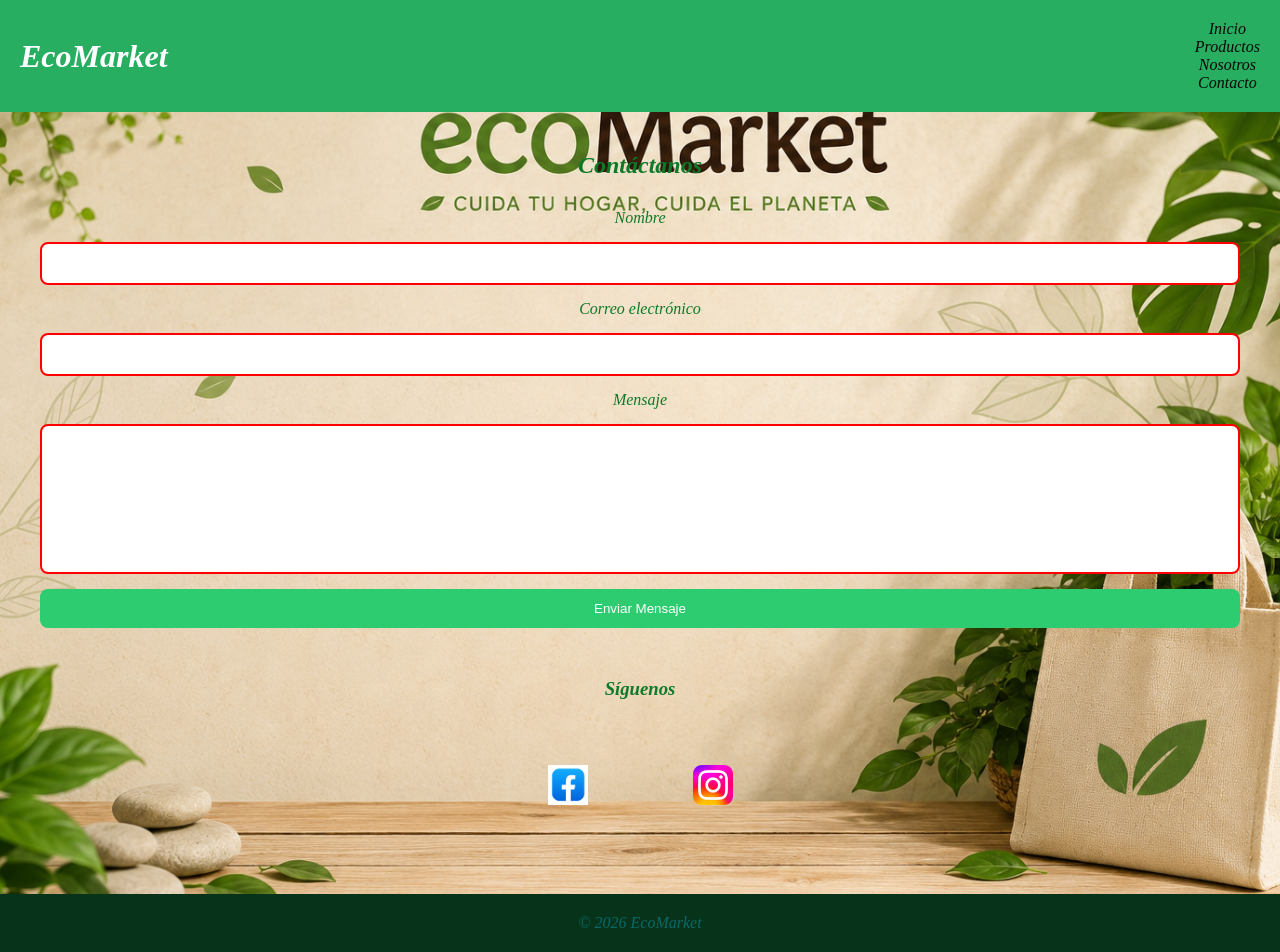
==== views/contacto.html @ 2eceaebd "hice algunos cambios" ====
<!DOCTYPE html>
<html lang="es">

<head>

    <meta name="viewport" content="width=device-width, initial-scale=1.0">
    <title>Contacto | EcoMarket</title>

    <link rel="stylesheet" href="../css/animations.css">
    <link rel="stylesheet" href="../css/components.css">
    <link rel="stylesheet" href="../css/layout.css">
    <link rel="stylesheet" href="../css/main.css">
</head>

<body>

    <header class="header">
        <h1>EcoMarket</h1>

        <nav>
            <ul class="nav-links">
                <li><a href="../index.html">Inicio</a></li>
                <li><a href="productos.html">Productos</a></li>
                <li><a href="sobre-nosotros.html">Nosotros</a></li>
                <li><a href="contacto.html">Contacto</a></li>
            </ul>
        </nav>
    </header>

    <main class="contacto">

        <h2>Contáctanos</h2>

        <div class="contacto-contenedor">

            <form class="formulario">

                <label>Nombre</label>
                <input type="text" required>

                <label>Correo electrónico</label>
                <input type="email" required>

                <label>Mensaje</label>
                <textarea required></textarea>

                <button type="submit">Enviar Mensaje</button>

            </form>

        </div>

        <section class="redes">

            <h3>Síguenos</h3>

            <div class="iconos">

                <a href="#">
                    <img src="../img/icons/iconofacebook.avif" alt="Facebook">
                </a>

                <a href="#">
                    <img src="../img/icons/iconoInstagram.webp" alt="Instagram">
                </a>

            </div>

        </section>

    </main>

    <footer class="footer">
        <p>© 2026 EcoMarket</p>
    </footer>

</body>

</html>
---- css/animations.css ----
button:hover{
    background: #0d1b13;
}
---- css/components.css ----
.card{
    background: rgb(243, 243, 216);
    border-radius: 10px;
    overflow: hidden;
    padding: 15px;
    transition: 0.3s;
}
.card:hover{
    transform: translate(-10px);
}
.card h3{
    margin: 10px 0;
}

button{
    background: #1a8f4b;
    color: rgb(221, 221, 221);
    border: none;
    padding: 10px 20px;
    border: none;
    padding: 10px 20px;
    border-radius: 5px;
    cursor: pointer;
}
---- css/layout.css ----
.header {
    background: #198b4b;
    color: rgb(233, 233, 233);
    display: flex;
    justify-content: space-between;
    align-items: center;
    padding: 20px;
}

.nav-links {
    display: flex;
    gap: 20px;
    list-style: none;
}

.nav-links a {
    color: rgb(8, 8, 8);
}

.hero {
    background-repeat: no-repeat;
    background-size: cover;
    display: flex;
    justify-content: center;
    align-items: center;
    text-align: center;
}

.hero-content {
    color: rgb(18, 63, 32);
}

.grid-productos {
    width: 100%;
    display: grid;
    grid-template-columns: repeat(auto-fit, minmax(250px, 1fr));
    gap: 30px;
}

.footer {
    background: #063319;
    color: rgb(11, 105, 105);
    text-align: center;
    padding: 20px;
}

.contacto {
    padding: 40px;
}

.contacto h2 {
    text-align: center;
    margin-bottom: 30px;
}

.contacto-contenedor {
    display: flex;
    gap: 30px;
    align-items: flex-start;
}

.formulario {
    flex: 1;
    display: flex;
    flex-direction: column;
    gap: 15px;
}

.formulario input,
.formulario textarea {
    padding: 12px;
    border: 2px solid #ccc;
    border-radius: 8px;
}

.formulario textarea {
    height: 150px;
    resize: none;
}

.formulario button {
    background: #2ecc71;
    color: white;
    border: none;
    padding: 12px;
    border-radius: 8px;
    cursor: pointer;
}

.formulario button:hover {
    background: #27ae60;
}



input:valid,
textarea:valid {
    border-color: green;
}

input:invalid,
textarea:invalid {
    border-color: red;
}

.redes {
    margin-top: 50px;
    text-align: center;
}

.iconos {
    display: flex;
    justify-content: center;
    gap: 35px;
    margin-top: 20px;
}

.iconos img {
    width: 60px;
    transition: 0.3s;
}

.iconos img:hover {
    transform: scale(1.2);
}

.sobre-nosotros {
    padding: 40px;
}

.sobre-nosotros h2 {
    text-align: center;
    margin-bottom: 40px;
}

.historia {
    display: flex;
    align-items: center;
    gap: 30px;
    margin-bottom: 50px;
}

.texto {
    flex: 1;
}

.texto h3 {
    margin-bottom: 15px;
    color: #27ae60;
}

.texto p {
    margin-bottom: 15px;
    line-height: 1.6;
}

.imagen {
    flex: 1;
}

.imagen img {
    width: 100%;
    border-radius: 10px;
}

.info-empresa {
    display: grid;
    grid-template-columns: repeat(3, 1fr);
    gap: 20px;
}

.card-info {
    background: rgb(255, 255, 255);
    padding: 20px;
    border-radius: 10px;
    box-shadow: 0 2px 10px rgba(7, 1, 1, 0.1);
    transition: 0.3s;
}

.card-info:hover {
    transform: translateY(-10px);
}

.card-info h3 {
    color: #2ecc71;
    margin-bottom: 15px;
}

.card-info ul {
    list-style: none;
}

.card-info li {
    margin: 10px 0;
}

@media(max-width:768px) {

    .historia {
        flex-direction: column;
    }

    .info-empresa {
        grid-template-columns: 1fr;
    }

}
---- css/main.css ----
body {
    font-family: 'Times New Roman', Times, serif;
    font-style: italic;
    background-image: url(../img/icons/fondo.png);
    color: #0e7928;
    text-align: center;

    background-image:
        url(../img/icons/fondo.png);

    background-size: cover;
    background-position: center;
    background-repeat: no-repeat;

}

.contenedor {
    display: flex;
    align-items: center;
    gap: 50%;

}

section{
    width: 100%;
}

header img {
    width: 20%;
    height: auto;
}

img {
    width: 40%;
    padding: 20px 10px;
    margin: 25px;
    justify-content: center;
    align-items: center;


}

a {
    text-decoration: none;
}

* {
    margin: 0;
    padding: 0;
    box-sizing: border-box;
}

.nav-links {
    display: inline-block;
    position: sticky;

}

.header {
    background: #27ae60;
    color: white;
    display: flex;
    justify-content: space-between;
    align-items: center;
    padding: 20px;
}


@media screen {
    .grid-productos {
        flex-direction: column;
        gap: 30px;
    }

}

img {
    width: 50%;
    border-radius: 10%;
}
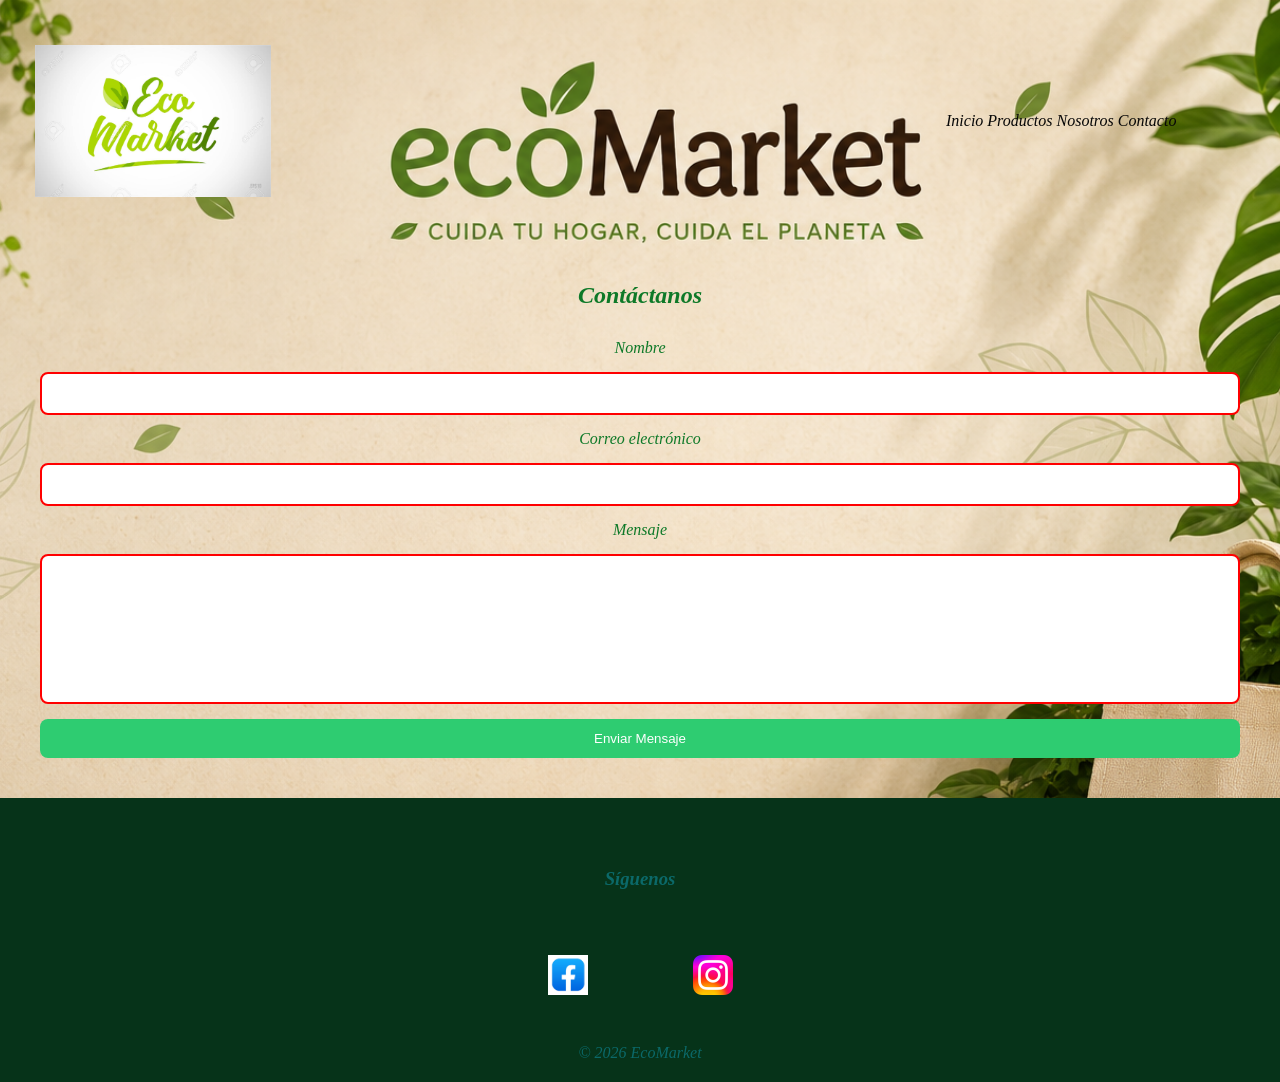
==== commit 48986337: "actualizacion" ====
--- a/views/contacto.html
+++ b/views/contacto.html
@@ -2,10 +2,9 @@
 <html lang="es">
 
 <head>
-
+    <meta charset="UTF-8">
     <meta name="viewport" content="width=device-width, initial-scale=1.0">
     <title>Contacto | EcoMarket</title>
-
     <link rel="stylesheet" href="../css/animations.css">
     <link rel="stylesheet" href="../css/components.css">
     <link rel="stylesheet" href="../css/layout.css">
@@ -13,18 +12,17 @@
 </head>
 
 <body>
-
-    <header class="header">
-        <h1>EcoMarket</h1>
-
-        <nav>
-            <ul class="nav-links">
-                <li><a href="../index.html">Inicio</a></li>
-                <li><a href="productos.html">Productos</a></li>
-                <li><a href="sobre-nosotros.html">Nosotros</a></li>
-                <li><a href="contacto.html">Contacto</a></li>
-            </ul>
-        </nav>
+    <header>
+        <div class="contenedor">
+            <img src="../img/icons/110068962-eco-market-green-leaf-word-on-white-background-suitable-for-card-icon-or-typography-logo-design.jpg"
+                class="logo" alt="icono pricipal">
+                <nav class="nav-links">
+                    <a href="../index.html">Inicio</a>
+                    <a href="../views/producto.html">Productos</a>
+                    <a href="../views/sobre-nosotros.html">Nosotros</a>
+                    <a href="../views/contacto.html">Contacto</a>
+                </nav>
+        </div>
     </header>
 
     <main class="contacto">
@@ -49,7 +47,11 @@
             </form>
 
         </div>
+    
+    </main>
 
+</body>
+    <footer class="footer">
         <section class="redes">
 
             <h3>Síguenos</h3>
@@ -68,12 +70,7 @@
 
         </section>
 
-    </main>
 
-    <footer class="footer">
         <p>© 2026 EcoMarket</p>
     </footer>
-
-</body>
-
 </html>
--- a/css/layout.css
+++ b/css/layout.css
@@ -130,7 +130,7 @@
 
 .sobre-nosotros h2 {
     text-align: center;
-    margin-bottom: 40px;
+    padding-top: 80px;
 }
 
 .historia {
